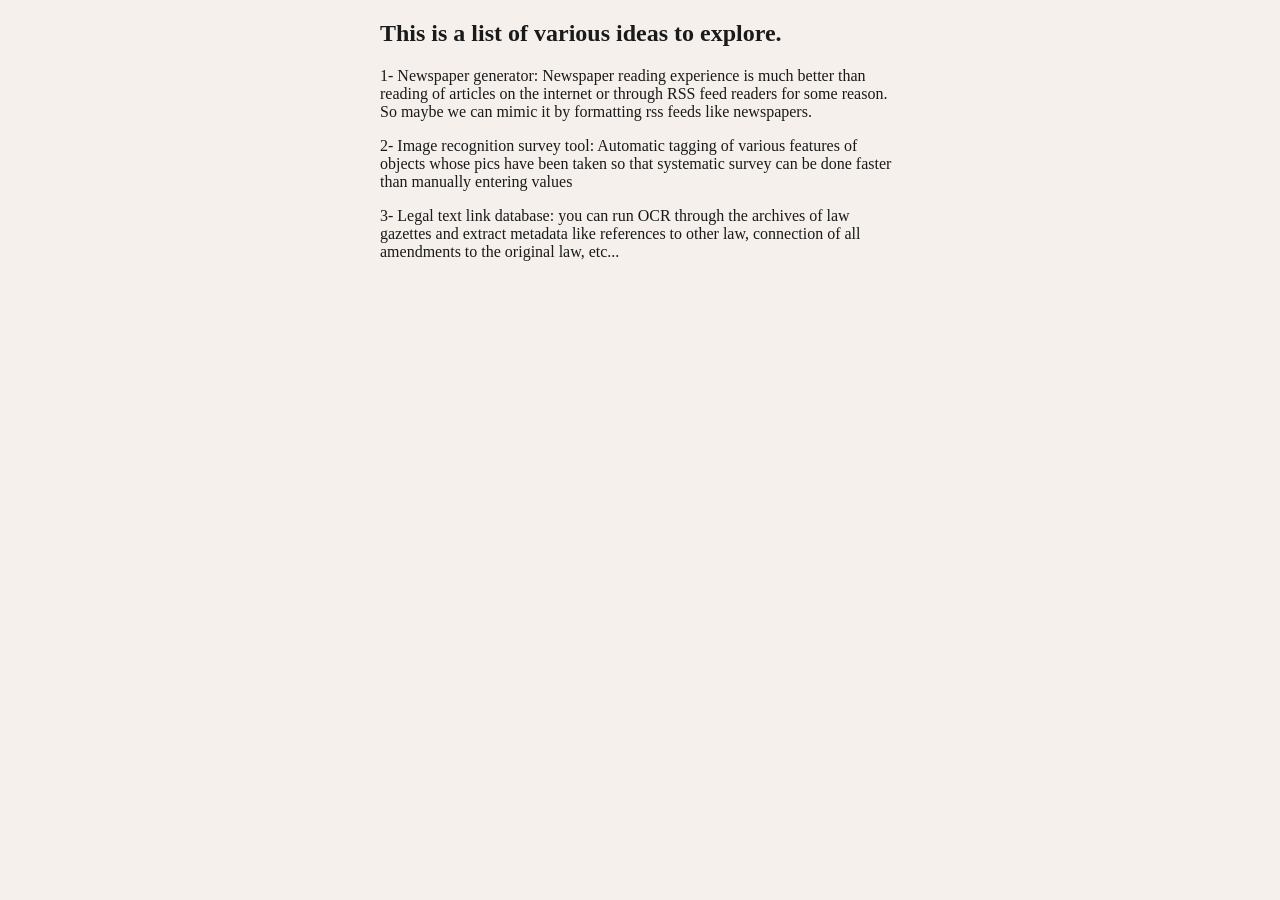
==== Articles/Ideas.html @ 98b8c969 "Added max width support and Ideas article" ====
<!DOCTYPE html>
<html lang="en">
<head>
<meta name"viewport" content="width=device-width, initial-scale=1.0">
<title>Ideas</title>
<meta charset="UTF-8">
<link rel="stylesheet" href="../styles.css">
</head>
<body>
<h2>This is a list of various ideas to explore.</h2>
<p>1- Newspaper generator: 
Newspaper reading experience is much better than reading of articles on the internet or through RSS feed readers for some reason. So maybe we can mimic it by formatting rss feeds like newspapers.</p>

<p>2- Image recognition survey tool: 
Automatic tagging of various features of objects whose pics have been taken so that systematic survey can be done faster than manually entering values</p>

<p>3- Legal text link database:
you can run OCR through the archives of law gazettes and extract metadata like references to other law, connection of all amendments to the original law, etc...</p>

</body>
</html>
---- styles.css ----
:root {
    --bg-color: #f5f0eb;
    --text-color: #1a1a1a;
}

@media (prefers-color-scheme: dark) {
    :root {
        --bg-color: #121212;
        --text-color: #f0f0f0;
    }
}

.centered-heading {
    text-align: center;
}

body {
    background-color: var(--bg-color);
    color: var(--text-color);
    max-width: 65ch;       /* Limits width to ~65 characters */
    margin-inline: auto;   /* Centers the body horizontally */
    padding-inline: 1rem;
}
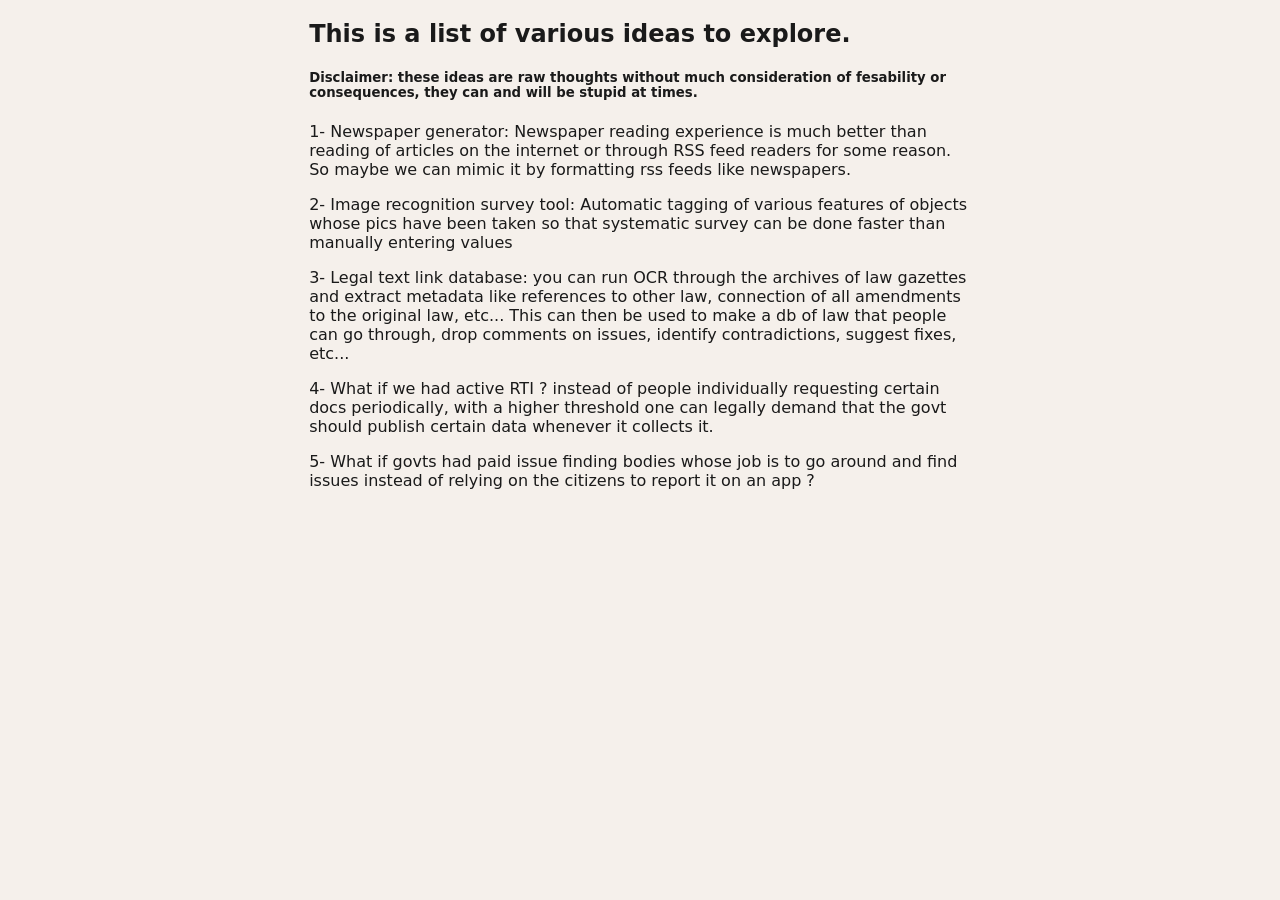
==== commit 1688da1a: "Added 2 ideas and modified css to use system font" ====
--- a/Articles/Ideas.html
+++ b/Articles/Ideas.html
@@ -8,6 +8,8 @@
 </head>
 <body>
 <h2>This is a list of various ideas to explore.</h2>
+<h5>Disclaimer: these ideas are raw thoughts without much consideration of fesability or consequences, they can and will be stupid at times.</h5>
+
 <p>1- Newspaper generator: 
 Newspaper reading experience is much better than reading of articles on the internet or through RSS feed readers for some reason. So maybe we can mimic it by formatting rss feeds like newspapers.</p>
 
@@ -15,7 +17,12 @@
 Automatic tagging of various features of objects whose pics have been taken so that systematic survey can be done faster than manually entering values</p>
 
 <p>3- Legal text link database:
-you can run OCR through the archives of law gazettes and extract metadata like references to other law, connection of all amendments to the original law, etc...</p>
+you can run OCR through the archives of law gazettes and extract metadata like references to other law, connection of all amendments to the original law, etc...
+This can then be used to make a db of law that people can go through, drop comments on issues, identify contradictions, suggest fixes, etc...</p>
+
+<p>4- What if we had active RTI ? instead of people individually requesting certain docs periodically, with a higher threshold one can legally demand that the govt should publish certain data whenever it collects it. </p>
+
+<p>5- What if govts had paid issue finding bodies whose job is to go around and find issues instead of relying on the citizens to report it on an app ?</p>
 
 </body>
 </html>
--- a/styles.css
+++ b/styles.css
@@ -15,6 +15,7 @@
 }
 
 body {
+    font-family: system-ui, -apple-system, "Segoe UI", Roboto, Helvetica, Arial, sans-serif;
     background-color: var(--bg-color);
     color: var(--text-color);
     max-width: 65ch;       /* Limits width to ~65 characters */
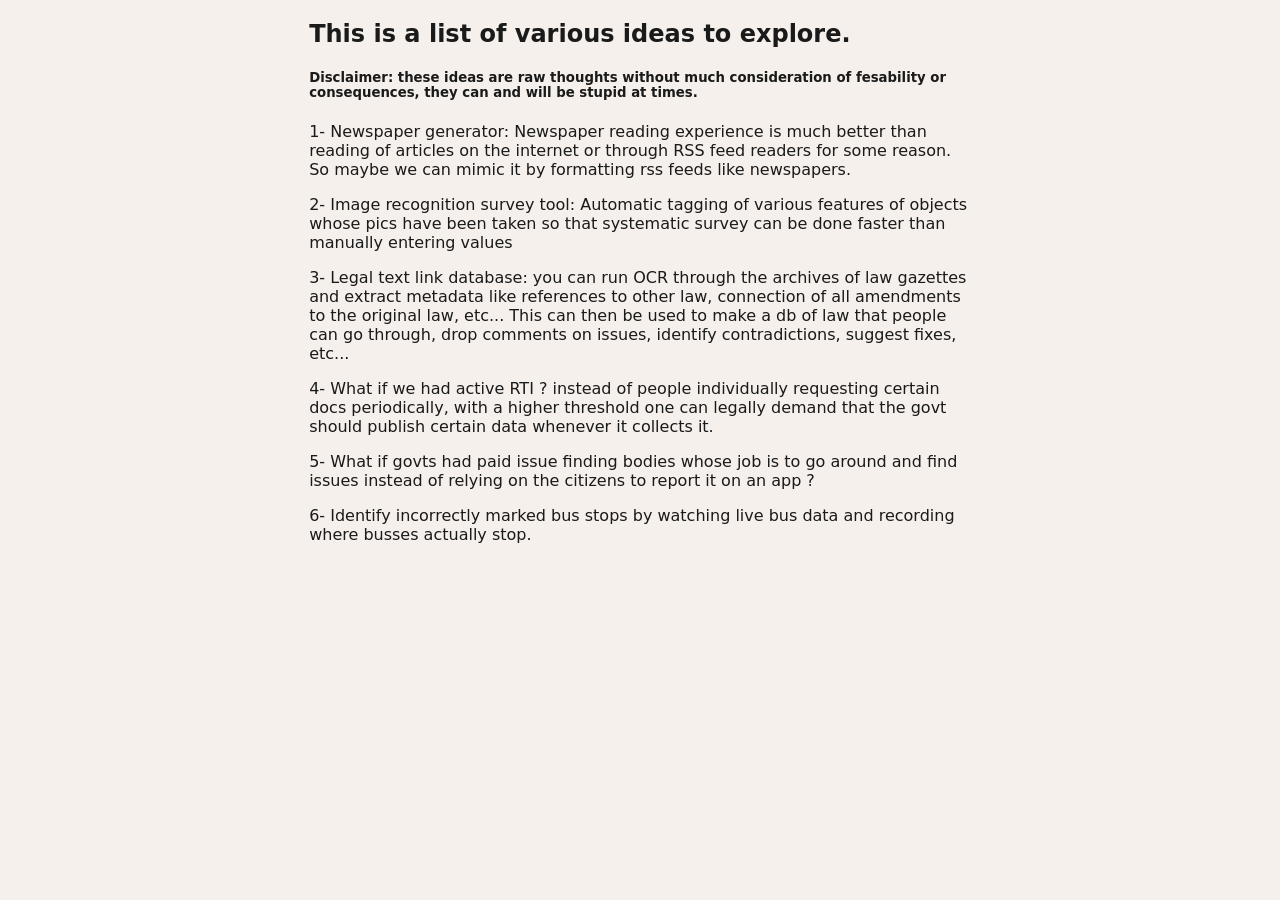
==== commit 24d18652: "Added an idea" ====
--- a/Articles/Ideas.html
+++ b/Articles/Ideas.html
@@ -24,5 +24,7 @@
 
 <p>5- What if govts had paid issue finding bodies whose job is to go around and find issues instead of relying on the citizens to report it on an app ?</p>
 
+<p>6- Identify incorrectly marked bus stops by watching live bus data and recording where busses actually stop.</p>
+
 </body>
 </html>
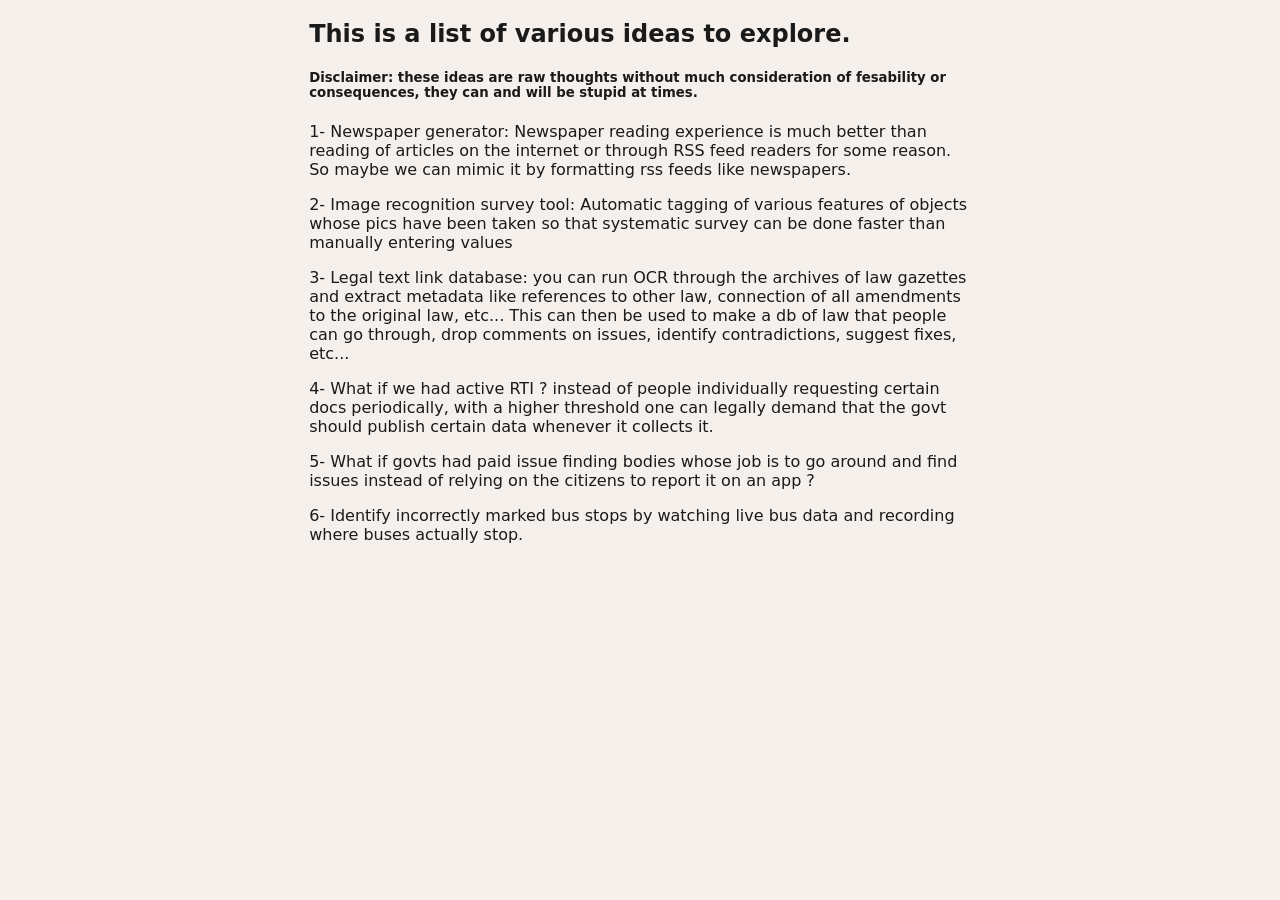
==== commit 9fc9f252: "fixed typo" ====
--- a/Articles/Ideas.html
+++ b/Articles/Ideas.html
@@ -24,7 +24,7 @@
 
 <p>5- What if govts had paid issue finding bodies whose job is to go around and find issues instead of relying on the citizens to report it on an app ?</p>
 
-<p>6- Identify incorrectly marked bus stops by watching live bus data and recording where busses actually stop.</p>
+<p>6- Identify incorrectly marked bus stops by watching live bus data and recording where buses actually stop.</p>
 
 </body>
 </html>
